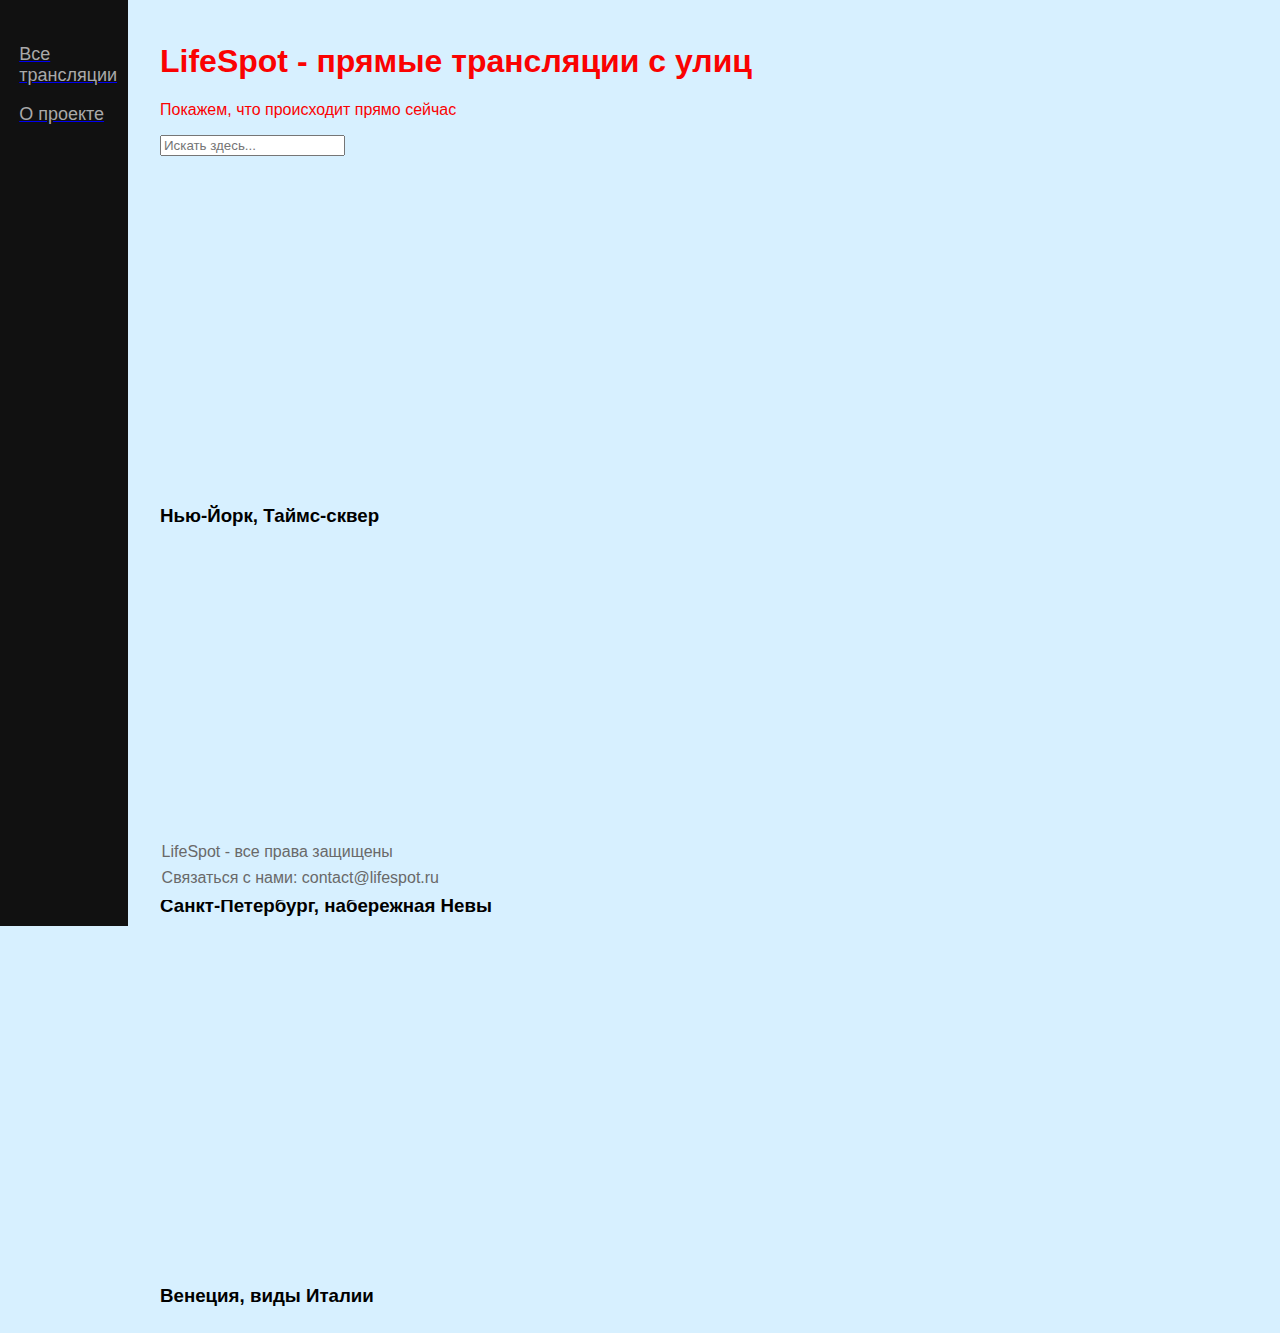
==== LifeSpot/Views/index.html @ 6364c75c "Добавьте файлы проекта." ====
﻿<!DOCTYPE html>
<html lang="en">
<head>
    <meta charset="UTF-8">
    <title>LifeSpot</title>
    <link href="../Static/CSS/index.css" rel="stylesheet" type="text/css">
</head>
<body>
    <!--Хедер страницы находится сразу над тегом body-->
    <header id="header-index">
        <!--Заголовок страницы-->
        <h1>LifeSpot - прямые трансляции с улиц</h1>
        <!--Параграф-->
        <p>Покажем, что происходит прямо сейчас</p>
        <!--Строка поиска-->
        <div class="search">
            <form>
                <input type="text" placeholder="Искать здесь..." oninput="searchName">
            </form>
        </div>
    </header>
    <!--Мэйн - основная часть контента страницы-->
    <main>
        <!--Сайд-бар страницы (пока все ссылки ведут на главную)-->
        <aside id="sidebar">
            <div class="navbar">
                <a href="/"><p>Все трансляции</p></a>
                <a href="/"><p>О проекте</p></a>
            </div>
        </aside>
        <div class="video-container">
            <!--Нью-Йорк-->
            <iframe width="560" height="315" src="https://www.youtube.com/embed/1-iS7LArMPA" title="YouTube video player" frameborder="0" allow="accelerometer; autoplay; clipboard-write; encrypted-media; gyroscope; picture-in-picture" allowfullscreen></iframe>
            <h3 class="video-title">Нью-Йорк, Таймс-сквер</h3>
        </div>
        <div class="video-container">
            <!--Санкт-Петербург-->
            <iframe width="560" height="315" src="https://www.youtube.com/embed/e3IGUhlmXMs" title="YouTube video player" frameborder="0" allow="accelerometer; autoplay; clipboard-write; encrypted-media; gyroscope; picture-in-picture" allowfullscreen></iframe>
            <h3 class="video-title">Санкт-Петербург, набережная Невы</h3>
        </div>
        <div class="video-container">
            <!--Венеция-->
            <iframe width="560" height="315" src="https://www.youtube.com/embed/ph1vpnYIxJk" title="YouTube video player" frameborder="0" allow="accelerometer; autoplay; clipboard-write; encrypted-media; gyroscope; picture-in-picture" allowfullscreen></iframe>
            <h3 class="video-title">Венеция, виды Италии</h3>
        </div>
    </main>
    <!--Футер страницы находится под основной частью (body)-->
    <footer>
        <p>LifeSpot - все права защищены</p>
        <p>Связаться с нами: contact@lifespot.ru</p>
    </footer>
</body>
</html>
---- LifeSpot/Static/CSS/index.css ----
﻿/* Свойства стиля элемента. Подробнее о них в модуле по CSS */

/* Простые селекторы*/
.video-container {
    display: inline-block;
    padding-left: 1%;
    padding-top: 1%;
}

/* Стили панели навигации */
.navbar p {
    color: darkgray;
    padding-left: 15%;
}

/* Стили панели навигации при наведении мышью */
.navbar p:hover {
    color: aliceblue;
}

/*Глобальные стили для хедеров на всём сайте*/
header {
    color: black;
    padding-left: 1%;
    padding-top: 1.2%;
}

/*Стиль хедера для главной страницы имеет приоритет,
так как используется селектор по идентификатору*/
#header-index {
    color: #fa0202;
}

/* Стили футера */
footer {
    position: absolute;
    bottom: 0;
    font-size: medium;
    color: dimgrey;
    line-height: 66%;
    padding-left: 1%;
}

aside {
    height: 100%; /* Высота в полный размер. Этот параметр можно убрать, если вы хотите выставлять высоту автоматически */
    width: 10%;
    position: absolute; /* Фиксированная позиция сайд-бара. Так он будет оставаться на месте при скроллинге */
    z-index: 1; /* Сайд-бар будет поверх остальных элементов */
    top: 0; /* Сайдбар будет в самой верхней части страницы */
    left: 0;
    background-color: #111; /* Черный цвет фона (задан в виде кода) */
    overflow-x: hidden; /* Отключаем горизонтальную прокрутку */
    padding-top: 2%;
    font-size: large;
}

body {
    padding-left: 11%;
}

/* Комбинированный селектор - применяется ко всем элементам */
header, footer, aside, body, .navbar, .video-container {
    font-family: "Helvetica 65 Medium", sans-serif;
}

header, footer, body, .video-container {
    background-color: rgb(215, 240, 255);
}
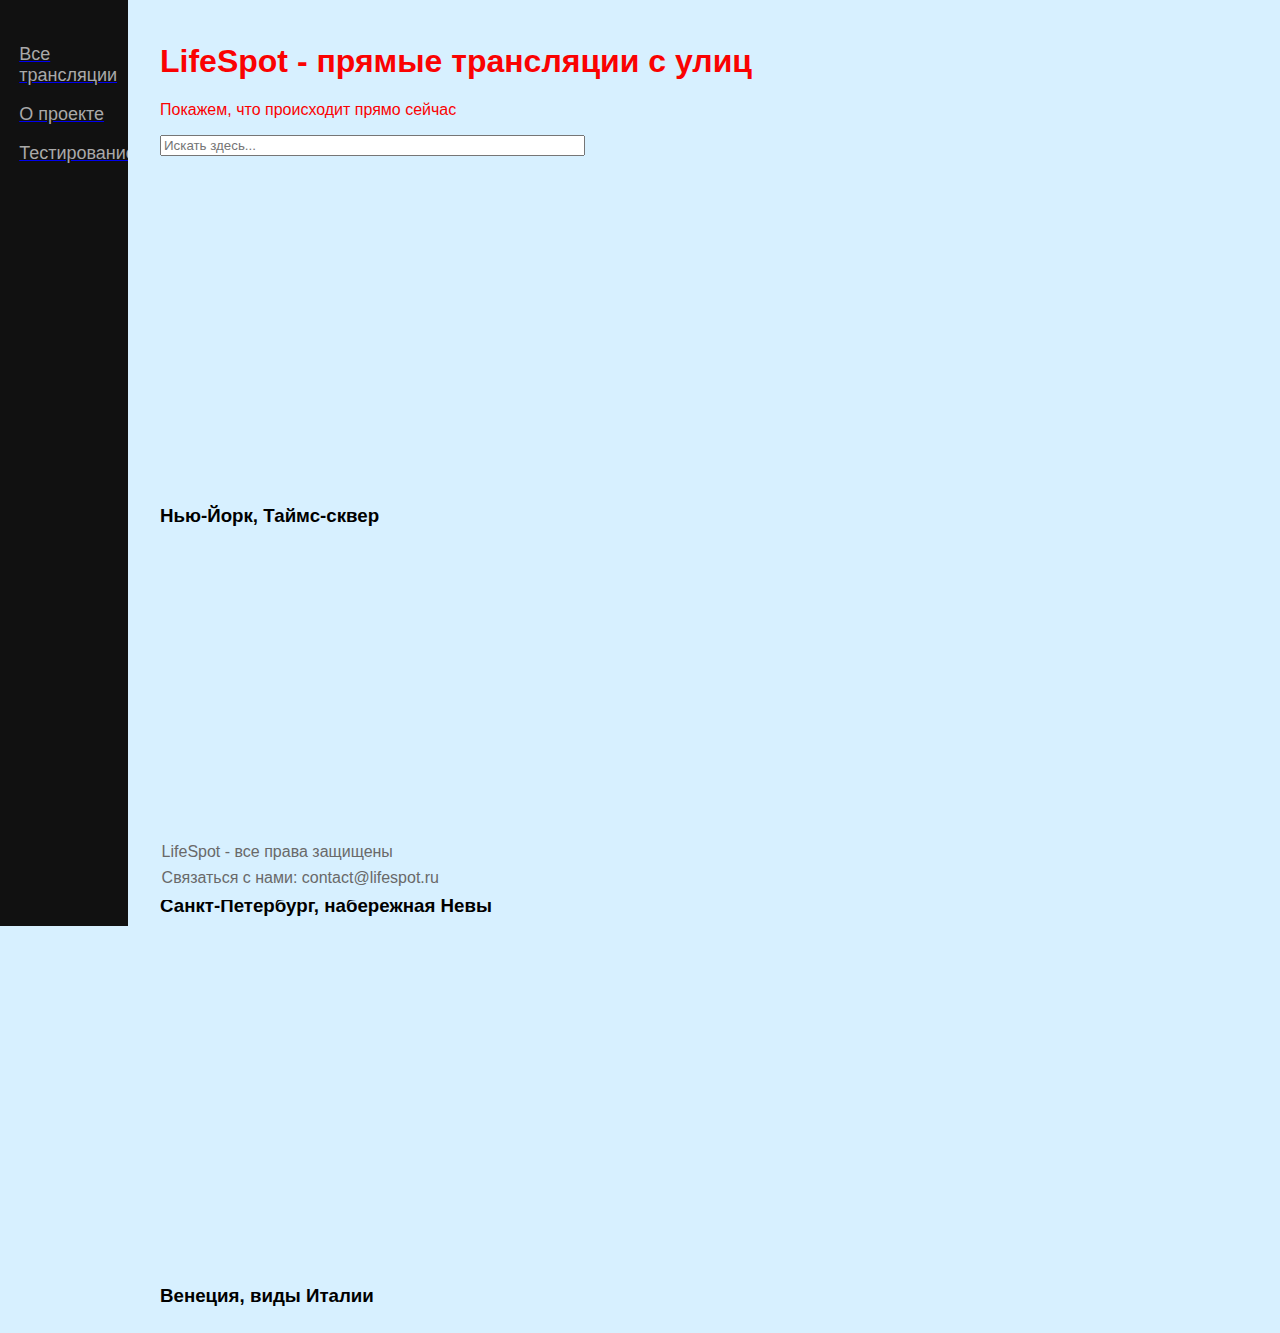
==== commit 0e4e8185: "Module 29" ====
--- a/LifeSpot/Views/index.html
+++ b/LifeSpot/Views/index.html
@@ -1,10 +1,13 @@
 ﻿<!DOCTYPE html>
 <html lang="en">
+
 <head>
     <meta charset="UTF-8">
     <title>LifeSpot</title>
     <link href="../Static/CSS/index.css" rel="stylesheet" type="text/css">
+    <script type="text/javascript" src="../Static/JS/index.js"></script>
 </head>
+
 <body>
     <!--Хедер страницы находится сразу над тегом body-->
     <header id="header-index">
@@ -12,20 +15,41 @@
         <h1>LifeSpot - прямые трансляции с улиц</h1>
         <!--Параграф-->
         <p>Покажем, что происходит прямо сейчас</p>
+        <!--Проверка возраста-->
+        <script>
+            // Проверка на возраст
+            //checkAge();
+
+            // сохранение сессии
+            handleSession()
+
+            // вывод данных сессии в консоль
+            sessionLog();
+
+            // вывод рекламы
+            ShowAdvertising();
+
+            // функция для получения пользовательского ввода
+            const inputParseFunction = function () {
+                return document.getElementsByTagName('input')[0].value.toLowerCase();
+            }
+        </script>
         <!--Строка поиска-->
         <div class="search">
             <form>
-                <input type="text" placeholder="Искать здесь..." oninput="searchName">
+                <input type="text" placeholder="Искать здесь..." oninput="filterContent( inputParseFunction )" size=50%>
             </form>
         </div>
     </header>
+
     <!--Мэйн - основная часть контента страницы-->
     <main>
         <!--Сайд-бар страницы (пока все ссылки ведут на главную)-->
         <aside id="sidebar">
             <div class="navbar">
                 <a href="/"><p>Все трансляции</p></a>
-                <a href="/"><p>О проекте</p></a>
+                <a href="/about"><p>О проекте</p></a>
+                <a href="/testing"><p>Тестирование</p></a>
             </div>
         </aside>
         <div class="video-container">
@@ -44,10 +68,12 @@
             <h3 class="video-title">Венеция, виды Италии</h3>
         </div>
     </main>
+
     <!--Футер страницы находится под основной частью (body)-->
     <footer>
         <p>LifeSpot - все права защищены</p>
         <p>Связаться с нами: contact@lifespot.ru</p>
     </footer>
 </body>
+
 </html>
--- a/LifeSpot/Static/CSS/index.css
+++ b/LifeSpot/Static/CSS/index.css
@@ -66,3 +66,17 @@
 header, footer, body, .video-container {
     background-color: rgb(215, 240, 255);
 }
+
+.review-container, .review-button {
+    display: inline-block;
+    margin-top: 0.5em;
+    padding-left: 1%;
+    padding-top: 1%;
+}
+
+.review-text {
+    display: block;
+    margin-top: 0.5em;
+    padding-left: 1%;
+    padding-top: 1%;
+}
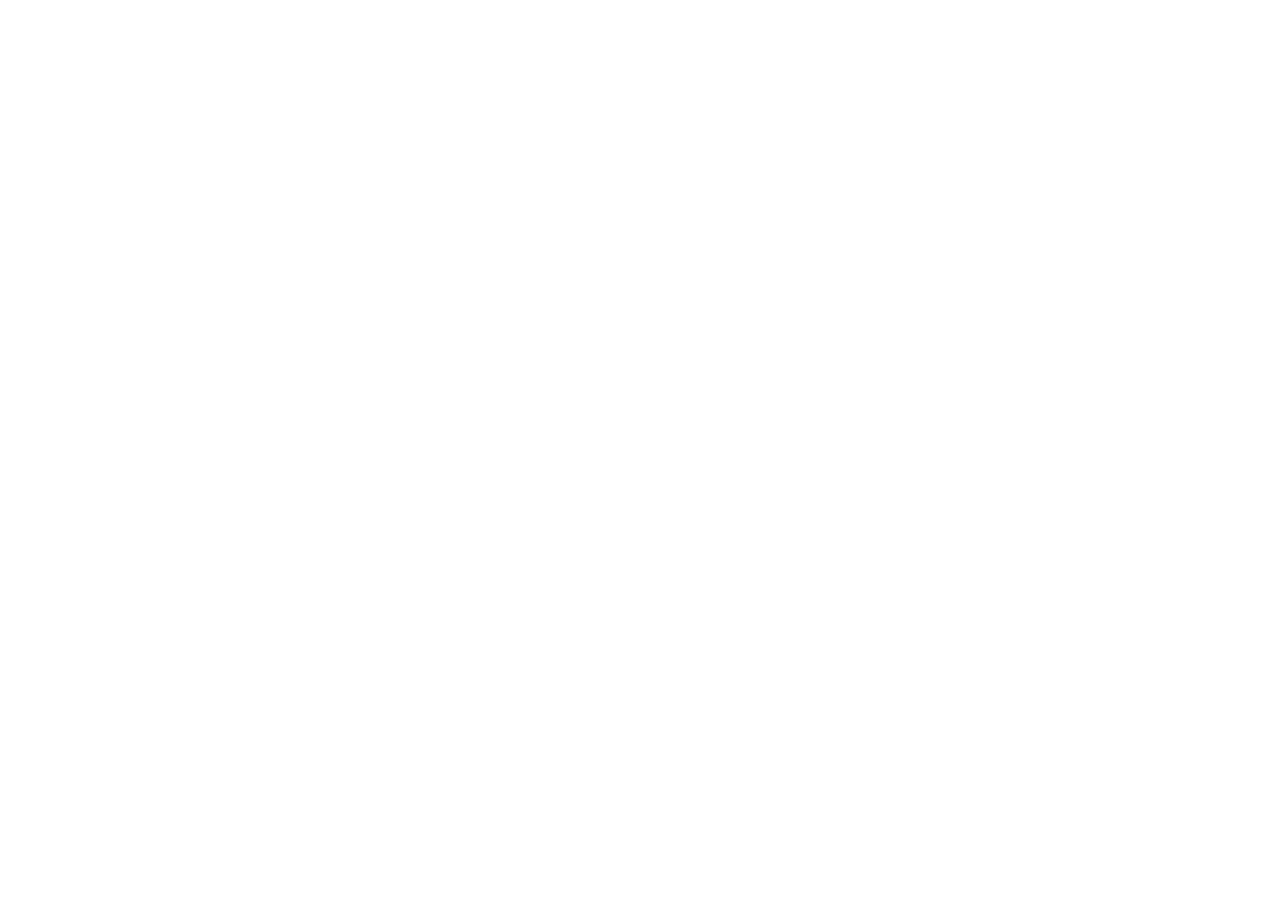
==== commit 3678f227: "Module 31" ====
--- a/LifeSpot/Views/index.html
+++ b/LifeSpot/Views/index.html
@@ -17,17 +17,11 @@
         <p>Покажем, что происходит прямо сейчас</p>
         <!--Проверка возраста-->
         <script>
-            // Проверка на возраст
-            //checkAge();
-
-            // сохранение сессии
-            handleSession()
-
-            // вывод данных сессии в консоль
-            sessionLog();
-
             // вывод рекламы
             ShowAdvertising();
+
+            // обработка сессии
+            handleSession(logger, checker);
 
             // функция для получения пользовательского ввода
             const inputParseFunction = function () {
--- a/LifeSpot/Static/CSS/index.css
+++ b/LifeSpot/Static/CSS/index.css
@@ -80,3 +80,26 @@
     padding-left: 1%;
     padding-top: 1%;
 }
+
+/* Slider */
+.slider {
+    width: 1000px;
+    height: 408px;
+    background-color: rgb(200, 200, 200);
+}
+
+.hidden {
+    display: none;
+}
+
+#btnPrev {
+    position: relative;
+    top: -220px;
+    left: 20px;
+}
+
+#btnNext {
+    position: relative;
+    top: -220px;
+    left: 925px;
+}
